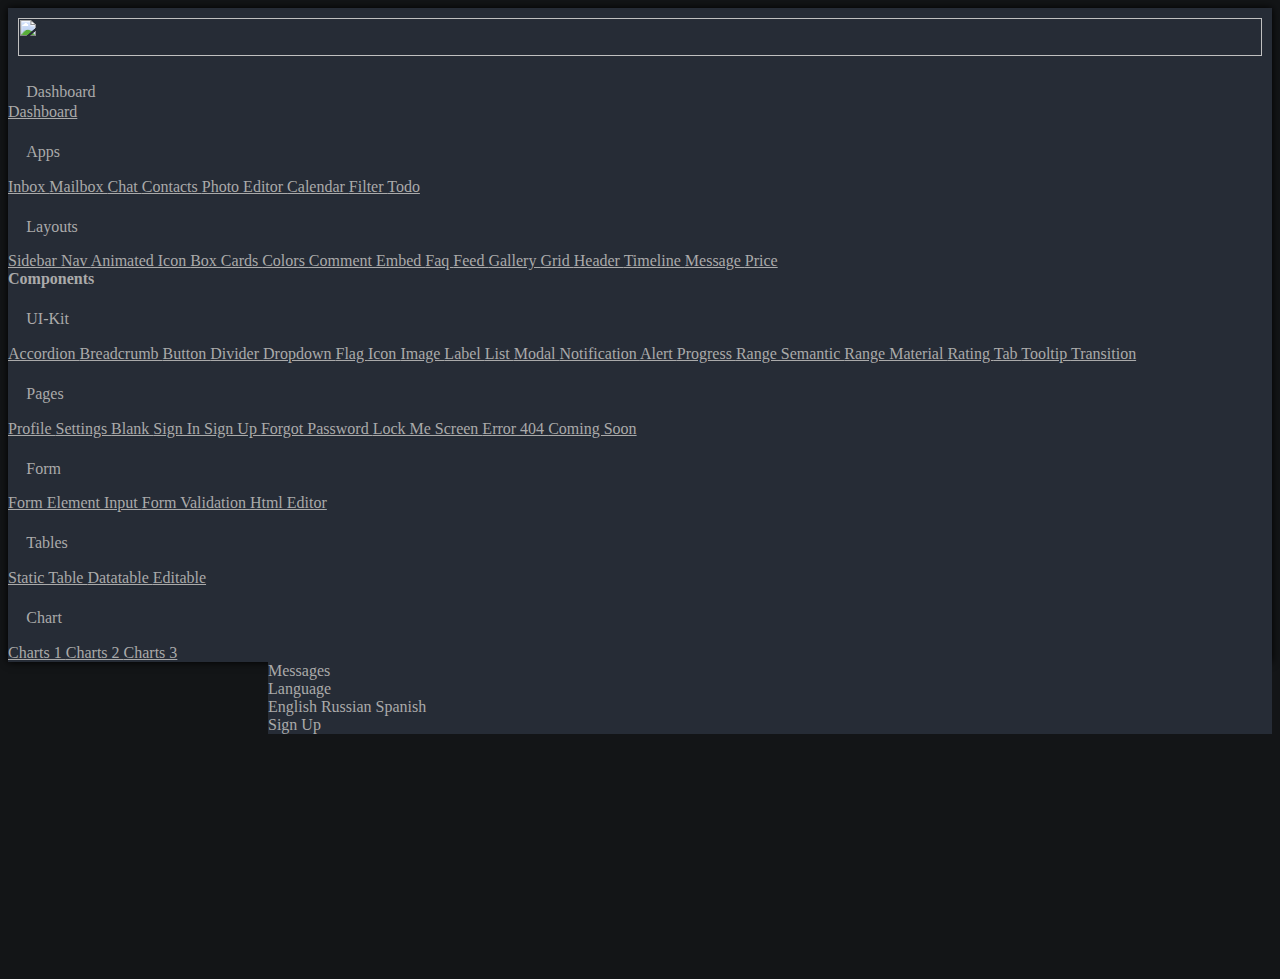
==== NoteOnGraph.Web/wwwroot/index.html @ 3eb072d4 "init commit" ====
<!DOCTYPE html>
<html lang="en">
<head>
    <meta charset="UTF-8">
    <title>Title</title>
    
    <link rel="stylesheet" href="https://cdnjs.cloudflare.com/ajax/libs/semantic-ui/2.2.4/semantic.css">
    <link rel="stylesheet" href="css/main.css">
    <link rel="stylesheet" href="css/context-menu.css">
    <link rel="stylesheet" href="css/terminal.css">
    
    <script src="js/app-models.js"></script>
</head>
<body>

<div id="left-panel" class="ui sidebar vertical left menu overlay visible" style="-webkit-transition-duration: 0.1s; overflow: visible !important;">
    <div class="item logo">
        <img src="https://image.flaticon.com/icons/svg/866/866218.svg" /><img src="https://image.flaticon.com/icons/svg/866/866218.svg" style="display: none" />
    </div>
    <div class="ui accordion">
        <a class="title item">Dashboard  <i class="dropdown icon"></i>
        </a>
        <div class="content">
            <a class="item" href="dashboard.html">Dashboard
            </a>
        </div>

        <div class="title item">
            <i class="dropdown icon"></i> Apps
        </div>
        <div class="content">
            <a class="item" href="inbox.html">Inbox
            </a>
            <a class="item" href="mail.html">Mailbox
            </a>
            <a class="item" href="chat.html">Chat
            </a>
            <a class="item" href="contacts.html">Contacts
            </a>
            <a class="item" href="photoeditor.html">Photo Editor
            </a>
            <a class="item" href="calendar.html">Calendar
            </a>
            <a class="item" href="filter.html">Filter
            </a>
            <a class="item" href="todo.html">Todo
            </a>
        </div>
        <div class="title item">
            <i class="dropdown icon"></i> Layouts
        </div>
        <div class="content">
            <a class="item" href="sidebar.html">Sidebar
            </a>
            <a class="item" href="menu.html">Nav
            </a>
            <a class="item" href="animatedicon.html">Animated Icon
            </a>
            <a class="item" href="box.html">Box
            </a>
            <a class="item" href="cards.html">Cards
            </a>
            <a class="item" href="color.html">Colors
            </a>
            <a class="item" href="comment.html">Comment
            </a>
            <a class="item" href="embed.html">Embed
            </a>
            <a class="item" href="faq.html">Faq
            </a>
            <a class="item" href="feed.html">Feed
            </a>
            <a class="item" href="gallery.html">Gallery
            </a>
            <a class="item" href="grid.html">Grid
            </a>
            <a class="item" href="header.html">Header
            </a>
            <a class="item" href="timeline.html">Timeline
            </a>
            <a class="item" href="message.html">Message
            </a>
            <a class="item" href="price.html">Price
            </a>
        </div>

        <a class="item">
            <b>Components</b>
        </a>

        <div class="title item">
            <i class="dropdown icon"></i> UI-Kit
        </div>
        <div class="content">
            <a class="item" href="accordion.html">Accordion
            </a>
            <a class="item" href="breadcrumb.html">Breadcrumb
            </a>
            <a class="item" href="button.html">Button
            </a>
            <a class="item" href="divider.html">Divider
            </a>
            <a class="item" href="dropdown.html">Dropdown
            </a>
            <a class="item" href="flag.html">Flag
            </a>
            <a class="item" href="icon.html">Icon
            </a>
            <a class="item" href="image.html">Image
            </a>
            <a class="item" href="label.html">Label
            </a>
            <a class="item" href="list.html">List
            </a>
            <a class="item" href="modal.html">Modal
            </a>
            <a class="item" href="notification.html">Notification
            </a>
            <a class="item" href="alert.html">Alert
            </a>

            <a class="item" href="progress.html">Progress
            </a>
            <a class="item" href="range-v1.html">Range Semantic
            </a>
            <a class="item" href="range-v2.html">Range Material
            </a>
            <a class="item" href="rating.html">Rating
            </a>
            <a class="item" href="tab.html">Tab
            </a>
            <a class="item" href="tooltip.html">Tooltip
            </a>
            <a class="item" href="transition.html">Transition
            </a>
        </div>

        <div class="title item">
            <i class="dropdown icon"></i> Pages
        </div>
        <div class="content">
            <a class="item" href="profile.html">Profile
            </a>

            <a class="item" href="settings.html">Settings
            </a>

            <a class="item" href="blank.html">Blank
            </a>
            <a class="item" href="signin.html">Sign In
            </a>
            <a class="item" href="signup.html">Sign Up
            </a>
            <a class="item" href="forgotpassword.html">Forgot Password
            </a>
            <a class="item" href="lockme.html">Lock Me Screen
            </a>
            <a class="item" href="404.html">Error 404
            </a>
            <a class="item" href="comingsoon.html">Coming Soon
            </a>
        </div>

        <div class="title item">
            <i class="dropdown icon"></i> Form
        </div>
        <div class="content">
            <a class="item" href="formelements.html">Form Element
            </a>
            <a class="item" href="input.html">Input
            </a>
            <a class="item" href="formvalidation.html">Form Validation
            </a>

            <a class="item" href="editor.html">Html Editor
            </a>
        </div>

        <div class="title item">
            <i class="dropdown icon"></i> Tables
        </div>
        <div class="content">
            <a class="item" href="table.html">Static Table
            </a>
            <a class="item" href="datatable.html">Datatable
            </a>
            <a class="item" href="editable.html">Editable
            </a>
        </div>
        <div class="title item">
            <i class="dropdown icon"></i> Chart
        </div>
        <div class="content">
            <a class="item" href="chart.html">Charts 1
            </a>
            <a class="item" href="chart-2.html">Charts 2
            </a>
            <a class="item" href="chart-3.html">Charts 3
            </a>
        </div>
    </div>
    <div class="ui dropdown item displaynone">
        <z>Dashboard</z>
        <i class="icon demo-icon heart icon-heart"></i>

        <div class="menu">
            <div class="header">
                Dashboard
            </div>
            <div class="ui divider"></div>
            <a class="item" href="dashboard.html">Dashboard
            </a>
        </div>
    </div>
    <div class="ui dropdown item displaynone">
        <z>Layout</z>
        <i class="icon demo-icon world icon-globe"></i>

        <div class="menu">
            <div class="header">
                Layout
            </div>
            <div class="ui divider"></div>
            <a class="item" href="inbox.html">Inbox
            </a>
            <a class="item" href="mail.html">Mailbox
            </a>
            <a class="item" href="chat.html">Chat
            </a>
            <a class="item" href="contacts.html">Contacts
            </a>
            <a class="item" href="photoeditor.html">Photo Editor
            </a>
            <a class="item" href="calendar.html">Calendar
            </a>
            <a class="item" href="filter.html">Filter
            </a>
            <a class="item" href="todo.html">Todo
            </a>
        </div>
    </div>
    <div class="ui dropdown item displaynone">
        <z>Pages</z>
        <i class="icon demo-icon  icon-params alarm"></i>

        <div class="menu">
            <div class="header">
                Layouts
            </div>
            <div class="ui divider"></div>
            <a class="item" href="sidebar.html">Sidebar
            </a>
            <a class="item" href="menu.html">Nav
            </a>
            <a class="item" href="animatedicon.html">Animated Icon
            </a>
            <a class="item" href="box.html">Box
            </a>
            <a class="item" href="cards.html">Cards
            </a>
            <a class="item" href="color.html">Colors
            </a>
            <a class="item" href="comment.html">Comment
            </a>
            <a class="item" href="embed.html">Embed
            </a>
            <a class="item" href="faq.html">Faq
            </a>
            <a class="item" href="feed.html">Feed
            </a>
            <a class="item" href="gallery.html">Gallery
            </a>
            <a class="item" href="grid.html">Grid
            </a>
            <a class="item" href="header.html">Header
            </a>
            <a class="item" href="timeline.html">Timeline
            </a>
            <a class="item" href="message.html">Message
            </a>
            <a class="item" href="price.html">Price
            </a>
        </div>
    </div>
</div>
<div class="pusher">
    <div class="ui menu asd borderless" style="border-radius: 0!important; border: 0; margin-left: 260px; -webkit-transition-duration: 0.1s;">
        <a class="item openbtn">
            <i class="icon content"></i>
        </a>
        <a class="item">Messages
        </a>
        <div class="right menu">
            <div class="ui dropdown item">
                Language <i class="dropdown icon"></i>
                <div class="menu">
                    <a class="item">English</a>
                    <a class="item">Russian</a>
                    <a class="item">Spanish</a>
                </div>
            </div>
            <div class="item">
                <div class="ui primary button">Sign Up</div>
            </div>
        </div>
    </div>
</div>


<div class="workspace">
    <svg class="surface">
        <g id="joints">
        </g>
        <g id="arrows">
        </g>
<!--        <g transform="translate(500, 200)">-->
<!--            <line x1="0" y1="38" x2="45" y2="38" style="stroke:rgb(255,255,255);stroke-width:1" />-->
<!--            <polyline fill="none" stroke="#FFFFFF" stroke-width="1" stroke-linecap="round" stroke-linejoin="round" points="-->
<!--    0,0 45,38 0,75 "/>-->
<!--        </g>-->
<!--        <circle cx="300" cy="200" r="50" class="node done" />-->
<!--        -->
<!--        <circle cx="180" cy="360" r="50" class="node selected" />-->
    </svg>


    <div id="context-menu" class="context" hidden>
        <script>
        </script>
        <!--        <div class="context_item disabled">-->
        <!--            <div class="inner_item">-->
        <!--                Open-->
        <!--            </div>-->
        <!--        </div>-->

        <!--        <div class="context_hr"></div>-->
        <!--        -->
        <!--        <div class="context_item">-->
        <!--            <div class="inner_item">-->
        <!--                Copy-->
        <!--            </div>-->
        <!--        </div>-->
        <!--        <div class="context_item">-->
        <!--            <div class="inner_item">-->
        <!--                Cut-->
        <!--            </div>-->
        <!--        </div>-->
        <!--        <div class="context_item">-->
        <!--            <div class="inner_item">-->
        <!--                Paste-->
        <!--            </div>-->
        <!--        </div>-->
        <!--        <div class="context_hr"></div>-->
        <!--        <div class="context_item">-->
        <!--            <div class="inner_item">-->
        <!--                Share-->
        <!--            </div>-->
        <!--        </div>-->
        <!--        <div class="context_item">-->
        <!--            <div class="inner_item">-->
        <!--                Delete-->
        <!--            </div>-->
        <!--        </div>-->
    </div>
    
</div>


<div class="terminal-window">
    <header>
        <div class="button red" onclick="app.terminal.buttons.close()"></div>
        <div class="button yellow disabled"></div>
        <div class="button green disabled"></div>
    </header>
    <section class="terminal">
            <textarea class="terminal-editor">
ds
dw
dw
dw
dw
dw
d
d
d
d
d
d
d
d
d
d

d

d
d
[base64]
d
d
d
d
d 
            </textarea>
    </section>
</div>



<script src="https://cdnjs.cloudflare.com/ajax/libs/jquery/3.0.0/jquery.min.js"></script>
<script src="https://cdnjs.cloudflare.com/ajax/libs/semantic-ui/2.2.4/semantic.js"></script>
<script src="js/terminal.js"></script>
<script src="js/main.js"></script>
<script src="js/context-menu.js"></script>

</body>
</html>
---- NoteOnGraph.Web/wwwroot/css/main.css ----
.marginlefting {
    margin-left: 60px !important;
}

.displaynone {
    display: none !important;
}

.displayblock {
    display: block !important;
}

.sidebar .item i {
    font-size: 24px;
    margin-top: -5px !important;
}

.logo {
    height: 48px !important;
    padding: 10px !important;
}

.logo img {
    width: 100% !important;
    height: 38px !important;
}

.title.item {
    padding: .92857143em 1.14285714em !important;
}

.dropdown .menu .header {
    padding-top: 3.9px!important;
    padding-bottom: 3.9px!important;
}



/*.menu {*/
/*    background: #262c36;*/
/*}*/

body {
    background: #131517;
    overflow: hidden;
}

.ui.visible.left.overlay.sidebar {
    background: #262c36;
}

.ui.asd.borderless {
    background: #262c36;
}

.ui.left.visible.sidebar, .ui.right.visible.sidebar {
    box-shadow: 0px 0px 8px rgb(0, 0, 0);
}

.ui.sidebar.menu .item {
    color: #AAA;
}

.ui.sidebar.menu .item {
    color: #AAA;
}

.ui.menu .item {
    color: #AAA;
}

.ui.sidebar.menu .item:hover {
    background: #202830;
    color: #AAA;
}

.ui.vertical.menu .active.item:hover {
    background: #202830;
    color: #AAA;
}

.ui.menu > .item:first-child
{
    color: #2185d0;
}

.ui.menu > .item:first-child:hover
{
    /*background: #202830;*/
    color: #41A5f0;
}

/*.ui.menu:not(.vertical) .item:hover {}*/

.ui.link.menu .item:hover, .ui.menu .dropdown.item:hover, .ui.menu .link.item:hover, .ui.menu a.item:hover {
    color: #CCC;
}

.ui.menu .dropdown.item .menu {
    background: #262c36;
    color: #AAA;
}

.ui.menu .ui.dropdown.item .menu .item:not(.filtered):hover {
    color: #AAA;
}

.workspace {
    position: absolute;
    left: 3.6%;
    top: 8.3%;
    width: 100%;
    height: 100%;
}

.surface {
    height: 100%; 
    width: 100%;
}

svg .node {
    stroke:rgb(33,133,208);
    stroke-width:2; 
    fill:rgb(30,30,30); 
    box-shadow: -5px -5px 5px #888;
    transition: fill 200ms;
}

svg .done {
    stroke:rgb(33,181,89);
}

svg .selected {
    stroke: rgb(255, 184, 15);
}

svg .node:hover {
    fill:rgb(40,40,40); 
}

svg .text-align {
    text-align: center;
    vertical-align: center;
    text-anchor: middle;
    fill:#CCC;
    cursor: default;
    font-size: 11px;

    -webkit-touch-callout: none; /* iOS Safari */
    -webkit-user-select: none; /* Safari */
    -khtml-user-select: none; /* Konqueror HTML */
    -moz-user-select: none; /* Old versions of Firefox */
    -ms-user-select: none; /* Internet Explorer/Edge */
    user-select: none;
}

.ui.accordion .active.content, .ui.accordion .accordion .active.content {
    background: #1d2229;
}
---- NoteOnGraph.Web/wwwroot/css/context-menu.css ----
.context {
    font-family: 'Roboto', sans-serif;
    font-size: 14px;
    
    position: absolute;
    width: 200px;
    height: auto;
    padding: 5px 0px;
    border-radius: 5px;
    top: -210px;
    left: -210px;
    background-color: #2b3441;
    box-shadow: 0 12px 15px 0 rgba(0, 0, 0, 0.24);
    color: #aaa;
    z-index: 1000;
}
.context .context_item {
    height: 32px;
    line-height: 32px;
    cursor: pointer;
    text-overflow: ellipsis;
    overflow: hidden;
    white-space: nowrap;
}
.context .context_item:hover {
    background-color: #1b2431;
}
.context .context_item .inner_item {
    margin: 0px 10px;
}
.context .context_item .inner_item i {
    margin: 0 5px 0 0;
    font-weight: bold;
}
.context .context_hr {
    height: 1px;
    border-top: 1px solid #bbb;
    margin: 3px 10px;
}

.context .disabled {
    display: none;
    /*background: #333333;*/
    pointer-events: none;
    opacity: 0.4;
}
---- NoteOnGraph.Web/wwwroot/css/terminal.css ----
/*terminal*/

.terminal-window {
    text-align: left;
    width: 90%;
    border-radius: 10px;
    /*margin: auto;*/
    /*margin-bottom: 5%;*/
    /*margin-top: 5%;*/
    position: absolute;
    left: calc(52% - 90% / 2);
    top: 10%;
    height: calc(100% - 15%);
    display: none;
}

.terminal-window header {
    /*background: #E0E8F0;*/
    background: #bbb;
    height: 30px;
    border-radius: 8px 8px 0 0;
    padding-left: 10px;
}

.terminal-window header .button {
    width: 12px;
    height: 12px;
    margin: 10px 4px 0 0;
    display: inline-block;
    border-radius: 8px;
}

.terminal-window header .button.red {
    background: #E75448;
}

.terminal-window header .button.red:hover {
    opacity: 50%;
}

.terminal-window header .button.yellow {
    background: #D5B300;
}   

.terminal-window header .button.yellow:hover {
    opacity: 50%;
}


.terminal-window header .button.green {
    background: #2BA652;
}

.terminal-window header .button.green:hover {
    opacity: 50%;
}

.terminal-window header .button.disabled {
    opacity: 50%;
}

.terminal-window section.terminal {
    color: white;
    font-family: Menlo, Monaco, "Consolas", "Courier New", "Courier";
    font-size: 11pt;
    background: #30353A;
    /*padding: 10px;*/
    box-sizing: border-box;
    position: absolute;
    width: 100%;
    top: 30px;
    bottom: 0;
    /*overflow: auto;*/
    overflow: hidden;
    opacity: 80%;
}
.frost {
    color:#81A1C1;
}
.slime {
    color:#A3BE8C;
}
.night {
    color:#4C566A;
}
.ghost {
    color: #aaa;
}

.terminal-editor {
    /*margin: 0;*/
    /*margin-right: -10px;*/
    padding: 6px 6px 0px 6px;
    /*padding: 6px;*/
    /*margin-left: 3px;*/
    /*margin-right: -40px;*/
    border: none;
    resize: none;
    outline: none;
    width: calc(100%);
    height: calc(100% - 2px);
    overflow-y: scroll;

    /*background-color: #000;*/
    background: #30353A;
    color: #A3BE8C;
    font-family: Courier;
    font-size: 12px;
    
    caret-color: #ccc;
}

/*caret*/
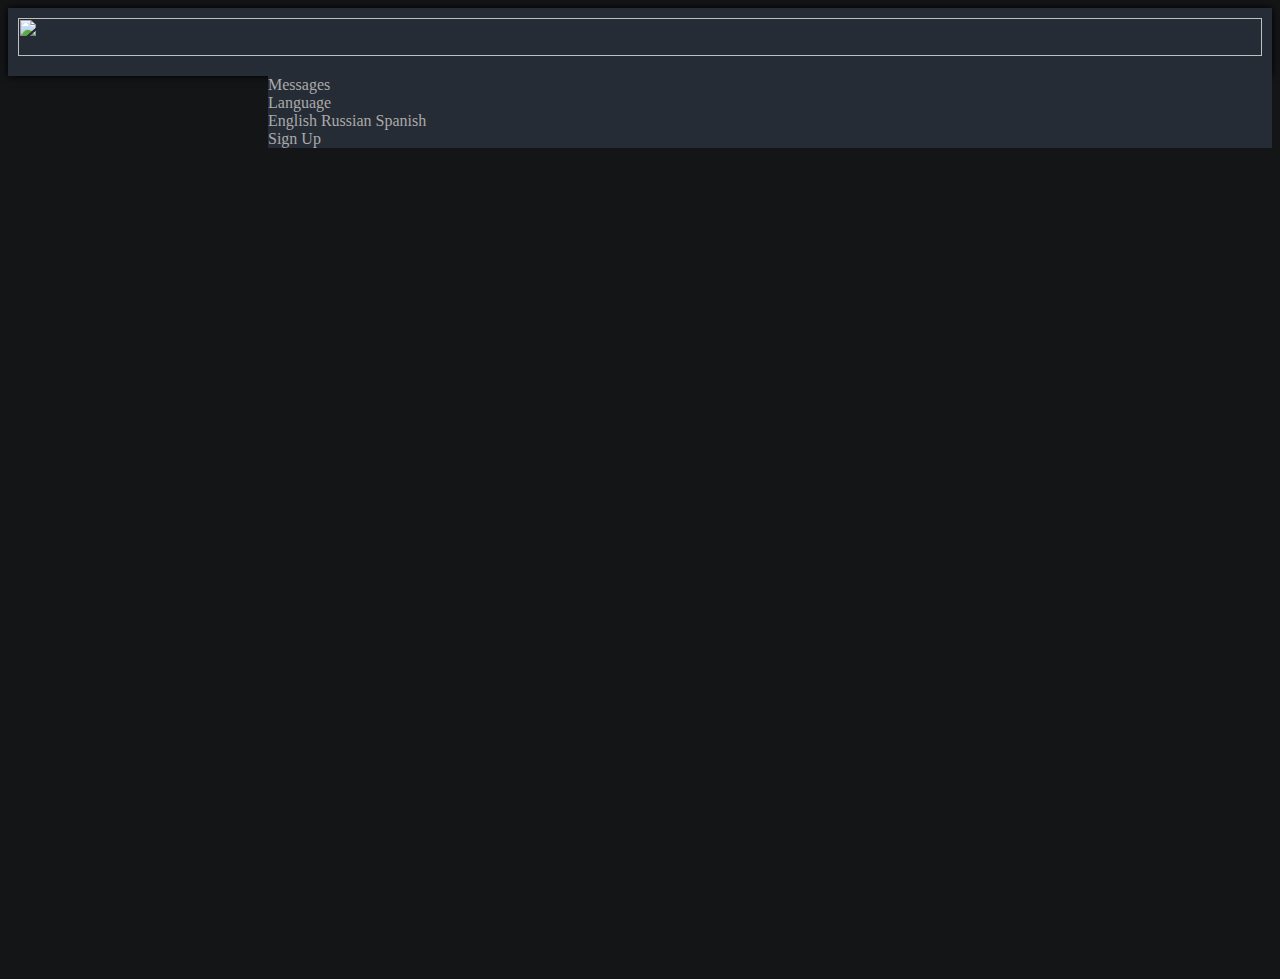
==== commit ec4264f2: "changed terminal, context menu, left menu" ====
--- a/NoteOnGraph.Web/wwwroot/index.html
+++ b/NoteOnGraph.Web/wwwroot/index.html
@@ -13,191 +13,11 @@
 </head>
 <body>
 
-<div id="left-panel" class="ui sidebar vertical left menu overlay visible" style="-webkit-transition-duration: 0.1s; overflow: visible !important;">
+<div id="left-panel" type="menu-space" class="ui sidebar vertical left menu overlay visible" style="-webkit-transition-duration: 0.1s; overflow: visible !important;">
     <div class="item logo">
         <img src="https://image.flaticon.com/icons/svg/866/866218.svg" /><img src="https://image.flaticon.com/icons/svg/866/866218.svg" style="display: none" />
     </div>
-    <div class="ui accordion">
-        <a class="title item">Dashboard  <i class="dropdown icon"></i>
-        </a>
-        <div class="content">
-            <a class="item" href="dashboard.html">Dashboard
-            </a>
-        </div>
-
-        <div class="title item">
-            <i class="dropdown icon"></i> Apps
-        </div>
-        <div class="content">
-            <a class="item" href="inbox.html">Inbox
-            </a>
-            <a class="item" href="mail.html">Mailbox
-            </a>
-            <a class="item" href="chat.html">Chat
-            </a>
-            <a class="item" href="contacts.html">Contacts
-            </a>
-            <a class="item" href="photoeditor.html">Photo Editor
-            </a>
-            <a class="item" href="calendar.html">Calendar
-            </a>
-            <a class="item" href="filter.html">Filter
-            </a>
-            <a class="item" href="todo.html">Todo
-            </a>
-        </div>
-        <div class="title item">
-            <i class="dropdown icon"></i> Layouts
-        </div>
-        <div class="content">
-            <a class="item" href="sidebar.html">Sidebar
-            </a>
-            <a class="item" href="menu.html">Nav
-            </a>
-            <a class="item" href="animatedicon.html">Animated Icon
-            </a>
-            <a class="item" href="box.html">Box
-            </a>
-            <a class="item" href="cards.html">Cards
-            </a>
-            <a class="item" href="color.html">Colors
-            </a>
-            <a class="item" href="comment.html">Comment
-            </a>
-            <a class="item" href="embed.html">Embed
-            </a>
-            <a class="item" href="faq.html">Faq
-            </a>
-            <a class="item" href="feed.html">Feed
-            </a>
-            <a class="item" href="gallery.html">Gallery
-            </a>
-            <a class="item" href="grid.html">Grid
-            </a>
-            <a class="item" href="header.html">Header
-            </a>
-            <a class="item" href="timeline.html">Timeline
-            </a>
-            <a class="item" href="message.html">Message
-            </a>
-            <a class="item" href="price.html">Price
-            </a>
-        </div>
-
-        <a class="item">
-            <b>Components</b>
-        </a>
-
-        <div class="title item">
-            <i class="dropdown icon"></i> UI-Kit
-        </div>
-        <div class="content">
-            <a class="item" href="accordion.html">Accordion
-            </a>
-            <a class="item" href="breadcrumb.html">Breadcrumb
-            </a>
-            <a class="item" href="button.html">Button
-            </a>
-            <a class="item" href="divider.html">Divider
-            </a>
-            <a class="item" href="dropdown.html">Dropdown
-            </a>
-            <a class="item" href="flag.html">Flag
-            </a>
-            <a class="item" href="icon.html">Icon
-            </a>
-            <a class="item" href="image.html">Image
-            </a>
-            <a class="item" href="label.html">Label
-            </a>
-            <a class="item" href="list.html">List
-            </a>
-            <a class="item" href="modal.html">Modal
-            </a>
-            <a class="item" href="notification.html">Notification
-            </a>
-            <a class="item" href="alert.html">Alert
-            </a>
-
-            <a class="item" href="progress.html">Progress
-            </a>
-            <a class="item" href="range-v1.html">Range Semantic
-            </a>
-            <a class="item" href="range-v2.html">Range Material
-            </a>
-            <a class="item" href="rating.html">Rating
-            </a>
-            <a class="item" href="tab.html">Tab
-            </a>
-            <a class="item" href="tooltip.html">Tooltip
-            </a>
-            <a class="item" href="transition.html">Transition
-            </a>
-        </div>
-
-        <div class="title item">
-            <i class="dropdown icon"></i> Pages
-        </div>
-        <div class="content">
-            <a class="item" href="profile.html">Profile
-            </a>
-
-            <a class="item" href="settings.html">Settings
-            </a>
-
-            <a class="item" href="blank.html">Blank
-            </a>
-            <a class="item" href="signin.html">Sign In
-            </a>
-            <a class="item" href="signup.html">Sign Up
-            </a>
-            <a class="item" href="forgotpassword.html">Forgot Password
-            </a>
-            <a class="item" href="lockme.html">Lock Me Screen
-            </a>
-            <a class="item" href="404.html">Error 404
-            </a>
-            <a class="item" href="comingsoon.html">Coming Soon
-            </a>
-        </div>
-
-        <div class="title item">
-            <i class="dropdown icon"></i> Form
-        </div>
-        <div class="content">
-            <a class="item" href="formelements.html">Form Element
-            </a>
-            <a class="item" href="input.html">Input
-            </a>
-            <a class="item" href="formvalidation.html">Form Validation
-            </a>
-
-            <a class="item" href="editor.html">Html Editor
-            </a>
-        </div>
-
-        <div class="title item">
-            <i class="dropdown icon"></i> Tables
-        </div>
-        <div class="content">
-            <a class="item" href="table.html">Static Table
-            </a>
-            <a class="item" href="datatable.html">Datatable
-            </a>
-            <a class="item" href="editable.html">Editable
-            </a>
-        </div>
-        <div class="title item">
-            <i class="dropdown icon"></i> Chart
-        </div>
-        <div class="content">
-            <a class="item" href="chart.html">Charts 1
-            </a>
-            <a class="item" href="chart-2.html">Charts 2
-            </a>
-            <a class="item" href="chart-3.html">Charts 3
-            </a>
-        </div>
+    <div class="ui accordion" id="projects">
     </div>
     <div class="ui dropdown item displaynone">
         <z>Dashboard</z>
@@ -365,43 +185,17 @@
     
 </div>
 
-
 <div class="terminal-window">
     <header>
         <div class="button red" onclick="app.terminal.buttons.close()"></div>
         <div class="button yellow disabled"></div>
         <div class="button green disabled"></div>
+        
+        <input class="terminal-title" value="none"></input>
+<!--        <span class="terminal-title">Title - terminal</input>-->
     </header>
     <section class="terminal">
-            <textarea class="terminal-editor">
-ds
-dw
-dw
-dw
-dw
-dw
-d
-d
-d
-d
-d
-d
-d
-d
-d
-d
-
-d
-
-d
-d
-[base64]
-d
-d
-d
-d
-d 
-            </textarea>
+            <textarea class="terminal-editor"></textarea>
     </section>
 </div>
 
--- a/NoteOnGraph.Web/wwwroot/css/terminal.css
+++ b/NoteOnGraph.Web/wwwroot/css/terminal.css
@@ -12,6 +12,7 @@
     top: 10%;
     height: calc(100% - 15%);
     display: none;
+    z-index: 900;
 }
 
 .terminal-window header {
@@ -50,6 +51,7 @@
 .terminal-window header .button.green {
     background: #2BA652;
 }
+
 
 .terminal-window header .button.green:hover {
     opacity: 50%;
@@ -110,4 +112,17 @@
     caret-color: #ccc;
 }
 
-/*caret*/
+input.terminal-title {
+    position: fixed;
+    background: #2BA652;
+    /*left: calc(50%);*/
+    text-align: center;
+    background: #00000000;
+    margin-top: 5px;
+    width: calc(90% - (12px * 3) - 30px);
+    color: #000;
+    border: none;
+    /*background-color: transparent;*/
+
+    /*display: inline-block;*/
+}
